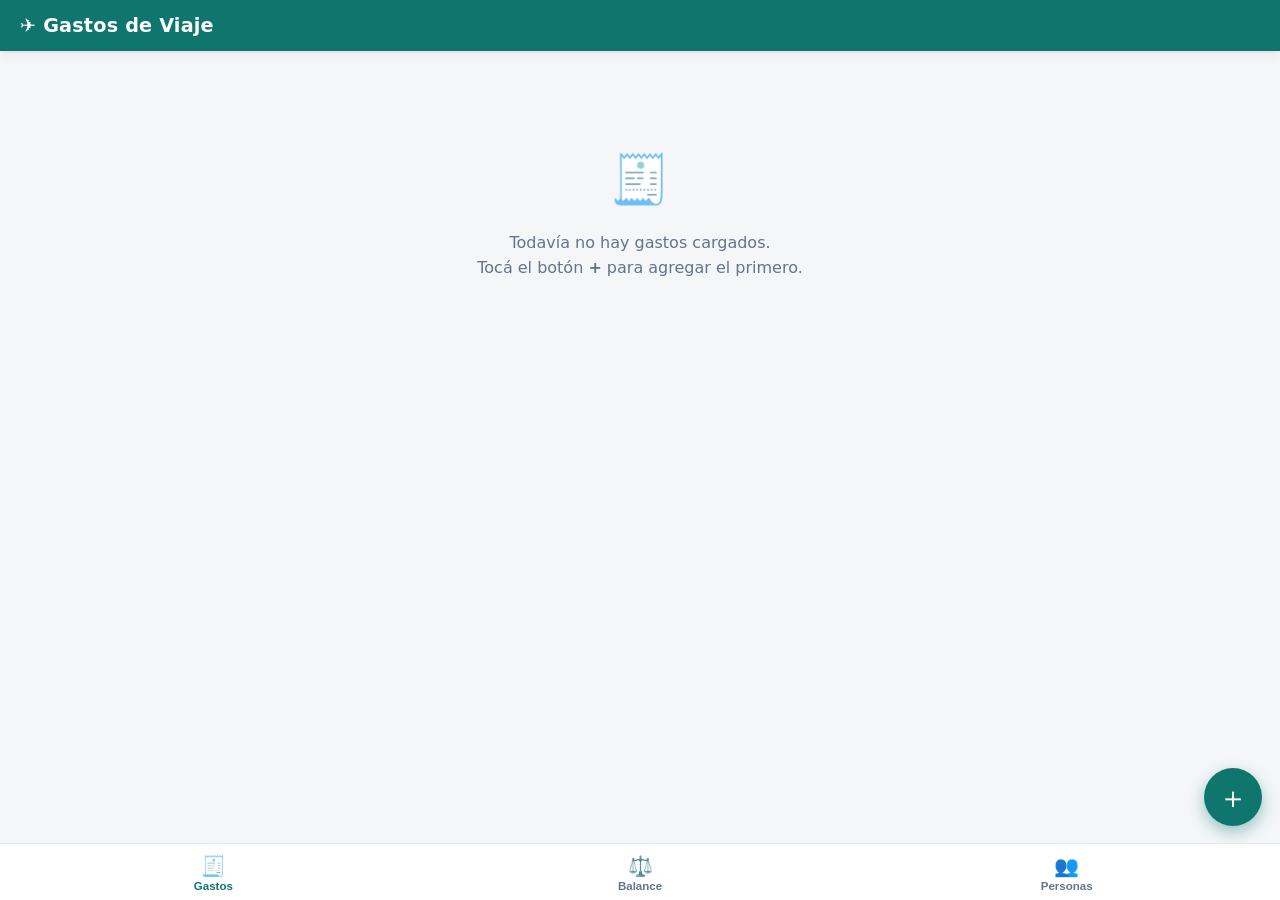
==== index.html @ 9841e752 "Add files via upload" ====
<!DOCTYPE html>
<html lang="es">
<head>
  <meta charset="UTF-8">
  <meta name="viewport" content="width=device-width, initial-scale=1, viewport-fit=cover">
  <meta name="theme-color" content="#0f766e">
  <meta name="mobile-web-app-capable" content="yes">
  <title>Gastos de Viaje</title>
  <link rel="manifest" href="manifest.webmanifest">
  <link rel="icon" href="icons/icon.svg" type="image/svg+xml">
  <link rel="apple-touch-icon" href="icons/icon-192.png">
  <link rel="stylesheet" href="styles.css">
</head>
<body>
  <header class="app-header">
    <h1>✈️ Gastos de Viaje</h1>
  </header>

  <main id="main">
    <!-- TAB: GASTOS -->
    <section id="tab-gastos" class="tab active">
      <div id="resumen-totales" class="totales-bar"></div>
      <div id="lista-gastos" class="lista"></div>
      <div id="gastos-vacio" class="vacio hidden">
        <div class="vacio-icono">🧾</div>
        <p>Todavía no hay gastos cargados.<br>Tocá el botón <strong>+</strong> para agregar el primero.</p>
      </div>
    </section>

    <!-- TAB: BALANCE -->
    <section id="tab-balance" class="tab">
      <div id="contenido-balance"></div>
      <div id="balance-vacio" class="vacio hidden">
        <div class="vacio-icono">⚖️</div>
        <p>Cargá gastos para ver el balance<br>y cómo dividirlos entre el grupo.</p>
      </div>
    </section>

    <!-- TAB: PERSONAS -->
    <section id="tab-personas" class="tab">
      <div class="card">
        <h2>Viajeros</h2>
        <form id="form-persona" class="fila-agregar">
          <input type="text" id="input-nombre" placeholder="Nombre del viajero" maxlength="25" autocomplete="off">
          <button type="submit" class="btn-primario">Agregar</button>
        </form>
        <ul id="lista-personas" class="lista-personas"></ul>
        <p id="personas-vacio" class="nota hidden">Agregá a las personas que van a viajar para poder cargar gastos.</p>
      </div>
      <div class="card zona-peligro">
        <h2>Datos del viaje</h2>
        <p class="nota">Los datos se guardan en este teléfono automáticamente.</p>
        <button id="btn-reiniciar" class="btn-peligro">🗑️ Borrar todo y empezar un viaje nuevo</button>
      </div>
    </section>
  </main>

  <!-- Botón flotante -->
  <button id="fab" class="fab" aria-label="Agregar gasto">＋</button>

  <!-- Barra de navegación inferior -->
  <nav class="tabbar">
    <button class="tabbar-btn active" data-tab="gastos"><span class="tab-icono">🧾</span>Gastos</button>
    <button class="tabbar-btn" data-tab="balance"><span class="tab-icono">⚖️</span>Balance</button>
    <button class="tabbar-btn" data-tab="personas"><span class="tab-icono">👥</span>Personas</button>
  </nav>

  <!-- Hoja modal: nuevo gasto -->
  <div id="overlay" class="overlay hidden">
    <div class="sheet" role="dialog" aria-modal="true">
      <div class="sheet-asa"></div>
      <h2>Nuevo gasto</h2>
      <form id="form-gasto">
        <label class="campo">
          <span>Monto</span>
          <div class="fila-monto">
            <input type="text" id="input-monto" inputmode="decimal" placeholder="0,00" autocomplete="off" required>
            <div class="segmentos" id="seg-moneda">
              <button type="button" data-valor="ARS" class="seg activo">$ ARS</button>
              <button type="button" data-valor="USD" class="seg">US$ USD</button>
              <button type="button" data-valor="EUR" class="seg">€ EUR</button>
            </div>
          </div>
        </label>

        <label class="campo">
          <span>Motivo</span>
          <input type="text" id="input-motivo" placeholder="Ej: cena, nafta, hotel…" maxlength="60" autocomplete="off" required>
        </label>

        <div class="campo">
          <span>Forma de pago</span>
          <div class="segmentos" id="seg-pago">
            <button type="button" data-valor="efectivo" class="seg activo">💵 Efectivo</button>
            <button type="button" data-valor="credito" class="seg">💳 Crédito</button>
            <button type="button" data-valor="debito" class="seg">🏧 Débito</button>
          </div>
        </div>

        <div class="campo">
          <span>¿Quién pagó?</span>
          <div id="chips-pagador" class="chips"></div>
        </div>

        <div class="campo">
          <span>¿Entre quiénes se divide?</span>
          <div id="chips-participantes" class="chips"></div>
        </div>

        <p class="nota" id="fecha-auto"></p>

        <div class="fila-botones">
          <button type="button" id="btn-cancelar" class="btn-secundario">Cancelar</button>
          <button type="submit" class="btn-primario">Guardar gasto</button>
        </div>
      </form>
    </div>
  </div>

  <div id="toast" class="toast hidden"></div>

  <script src="app.js"></script>
</body>
</html>
---- styles.css ----
:root {
  --primario: #0f766e;
  --primario-claro: #14b8a6;
  --primario-suave: #ccfbf1;
  --fondo: #f4f6f8;
  --tarjeta: #ffffff;
  --texto: #1e293b;
  --texto-suave: #64748b;
  --borde: #e2e8f0;
  --rojo: #dc2626;
  --verde: #16a34a;
  --radio: 16px;
  --sombra: 0 1px 3px rgba(15, 23, 42, .08), 0 4px 12px rgba(15, 23, 42, .05);
}

* { box-sizing: border-box; margin: 0; padding: 0; -webkit-tap-highlight-color: transparent; }

html { font-size: 16px; }

body {
  font-family: system-ui, -apple-system, "Segoe UI", Roboto, sans-serif;
  background: var(--fondo);
  color: var(--texto);
  min-height: 100dvh;
  padding-bottom: calc(70px + env(safe-area-inset-bottom));
}

/* ---------- Header ---------- */
.app-header {
  position: sticky;
  top: 0;
  z-index: 10;
  background: var(--primario);
  color: #fff;
  padding: calc(14px + env(safe-area-inset-top)) 20px 14px;
  box-shadow: var(--sombra);
}
.app-header h1 { font-size: 1.2rem; font-weight: 700; letter-spacing: .2px; }

main { padding: 16px; max-width: 560px; margin: 0 auto; }

/* ---------- Tabs ---------- */
.tab { display: none; }
.tab.active { display: block; animation: aparecer .18s ease; }
@keyframes aparecer { from { opacity: 0; transform: translateY(6px); } to { opacity: 1; } }

.tabbar {
  position: fixed;
  bottom: 0; left: 0; right: 0;
  z-index: 10;
  display: flex;
  background: var(--tarjeta);
  border-top: 1px solid var(--borde);
  padding-bottom: env(safe-area-inset-bottom);
}
.tabbar-btn {
  flex: 1;
  display: flex;
  flex-direction: column;
  align-items: center;
  gap: 2px;
  padding: 10px 0 8px;
  border: none;
  background: none;
  font-size: .72rem;
  font-weight: 600;
  color: var(--texto-suave);
  cursor: pointer;
}
.tabbar-btn.active { color: var(--primario); }
.tab-icono { font-size: 1.25rem; }

/* ---------- Tarjetas y listas ---------- */
.card {
  background: var(--tarjeta);
  border-radius: var(--radio);
  padding: 18px;
  margin-bottom: 16px;
  box-shadow: var(--sombra);
}
.card h2 { font-size: 1rem; margin-bottom: 12px; }

.totales-bar {
  display: flex;
  gap: 10px;
  flex-wrap: wrap;
  margin-bottom: 14px;
}
.total-chip {
  background: var(--primario);
  color: #fff;
  border-radius: 12px;
  padding: 10px 14px;
  font-weight: 700;
  font-size: .95rem;
  box-shadow: var(--sombra);
}
.total-chip small { display: block; font-weight: 500; font-size: .68rem; opacity: .85; }

.lista { display: flex; flex-direction: column; gap: 10px; }

.gasto-card {
  background: var(--tarjeta);
  border-radius: var(--radio);
  padding: 14px 16px;
  box-shadow: var(--sombra);
  display: flex;
  justify-content: space-between;
  gap: 12px;
}
.gasto-info { flex: 1; min-width: 0; }
.gasto-motivo { font-weight: 700; font-size: .98rem; overflow: hidden; text-overflow: ellipsis; }
.gasto-meta { font-size: .78rem; color: var(--texto-suave); margin-top: 4px; line-height: 1.5; }
.gasto-derecha { text-align: right; display: flex; flex-direction: column; align-items: flex-end; gap: 6px; }
.gasto-monto { font-weight: 800; font-size: 1.05rem; color: var(--primario); white-space: nowrap; }
.etiqueta-pago {
  font-size: .68rem;
  font-weight: 600;
  background: var(--primario-suave);
  color: var(--primario);
  border-radius: 99px;
  padding: 3px 9px;
  white-space: nowrap;
}
.btn-borrar-gasto {
  border: none; background: none;
  color: var(--texto-suave);
  font-size: 1rem;
  cursor: pointer;
  padding: 2px 4px;
}

/* ---------- Personas ---------- */
.fila-agregar { display: flex; gap: 8px; margin-bottom: 14px; }
.fila-agregar input { flex: 1; }

.lista-personas { list-style: none; display: flex; flex-direction: column; gap: 8px; }
.lista-personas li {
  display: flex;
  align-items: center;
  gap: 10px;
  background: var(--fondo);
  border-radius: 12px;
  padding: 10px 14px;
  font-weight: 600;
}
.avatar {
  width: 34px; height: 34px;
  border-radius: 50%;
  background: var(--primario-claro);
  color: #fff;
  display: grid;
  place-items: center;
  font-size: .9rem;
  font-weight: 700;
  flex-shrink: 0;
}
.lista-personas .nombre { flex: 1; }
.btn-quitar {
  border: none;
  background: none;
  color: var(--rojo);
  font-size: 1.1rem;
  cursor: pointer;
  padding: 4px 6px;
}

/* ---------- Inputs y botones ---------- */
input[type="text"] {
  width: 100%;
  border: 1.5px solid var(--borde);
  border-radius: 12px;
  padding: 12px 14px;
  font-size: 1rem;
  background: var(--tarjeta);
  color: var(--texto);
  outline: none;
}
input[type="text"]:focus { border-color: var(--primario-claro); }

.btn-primario, .btn-secundario, .btn-peligro {
  border: none;
  border-radius: 12px;
  padding: 12px 18px;
  font-size: .95rem;
  font-weight: 700;
  cursor: pointer;
}
.btn-primario { background: var(--primario); color: #fff; }
.btn-primario:active { background: #115e59; }
.btn-secundario { background: var(--fondo); color: var(--texto); border: 1.5px solid var(--borde); }
.btn-peligro { background: #fee2e2; color: var(--rojo); width: 100%; }

.fab {
  position: fixed;
  right: 18px;
  bottom: calc(74px + env(safe-area-inset-bottom));
  z-index: 11;
  width: 58px; height: 58px;
  border-radius: 50%;
  border: none;
  background: var(--primario);
  color: #fff;
  font-size: 1.9rem;
  line-height: 1;
  box-shadow: 0 6px 16px rgba(15, 118, 110, .4);
  cursor: pointer;
}
.fab:active { transform: scale(.94); }

/* ---------- Hoja modal ---------- */
.overlay {
  position: fixed;
  inset: 0;
  z-index: 20;
  background: rgba(15, 23, 42, .45);
  display: flex;
  align-items: flex-end;
  justify-content: center;
}
.sheet {
  background: var(--tarjeta);
  width: 100%;
  max-width: 560px;
  max-height: 92dvh;
  overflow-y: auto;
  border-radius: 22px 22px 0 0;
  padding: 10px 20px calc(24px + env(safe-area-inset-bottom));
  animation: subir .22s ease;
}
@keyframes subir { from { transform: translateY(40%); } to { transform: translateY(0); } }
.sheet-asa {
  width: 42px; height: 4px;
  border-radius: 99px;
  background: var(--borde);
  margin: 6px auto 14px;
}
.sheet h2 { font-size: 1.1rem; margin-bottom: 16px; }

.campo { display: block; margin-bottom: 16px; }
.campo > span {
  display: block;
  font-size: .8rem;
  font-weight: 700;
  color: var(--texto-suave);
  margin-bottom: 7px;
  text-transform: uppercase;
  letter-spacing: .4px;
}
.fila-monto { display: flex; flex-direction: column; gap: 10px; }
#input-monto { font-size: 1.4rem; font-weight: 700; }

.segmentos {
  display: flex;
  background: var(--fondo);
  border-radius: 12px;
  padding: 4px;
  gap: 4px;
}
.seg {
  flex: 1;
  border: none;
  background: none;
  border-radius: 9px;
  padding: 9px 4px;
  font-size: .82rem;
  font-weight: 600;
  color: var(--texto-suave);
  cursor: pointer;
  white-space: nowrap;
}
.seg.activo { background: var(--tarjeta); color: var(--primario); box-shadow: var(--sombra); }

.chips { display: flex; flex-wrap: wrap; gap: 8px; }
.chip {
  border: 1.5px solid var(--borde);
  background: var(--tarjeta);
  border-radius: 99px;
  padding: 8px 16px;
  font-size: .88rem;
  font-weight: 600;
  color: var(--texto-suave);
  cursor: pointer;
}
.chip.activo {
  background: var(--primario);
  border-color: var(--primario);
  color: #fff;
}

.fila-botones { display: flex; gap: 10px; margin-top: 6px; }
.fila-botones .btn-primario { flex: 2; }
.fila-botones .btn-secundario { flex: 1; }

/* ---------- Balance ---------- */
.bloque-moneda { margin-bottom: 18px; }
.titulo-moneda {
  font-size: .85rem;
  font-weight: 800;
  color: var(--texto-suave);
  text-transform: uppercase;
  letter-spacing: .5px;
  margin-bottom: 10px;
}
.fila-balance {
  display: flex;
  align-items: center;
  gap: 10px;
  padding: 10px 0;
  border-bottom: 1px solid var(--borde);
}
.fila-balance:last-child { border-bottom: none; }
.fila-balance .detalle { flex: 1; min-width: 0; }
.fila-balance .detalle .nombre { font-weight: 700; font-size: .95rem; }
.fila-balance .detalle .sub { font-size: .75rem; color: var(--texto-suave); }
.saldo { font-weight: 800; white-space: nowrap; }
.saldo.positivo { color: var(--verde); }
.saldo.negativo { color: var(--rojo); }
.saldo.neutro { color: var(--texto-suave); }

.transferencia {
  display: flex;
  align-items: center;
  gap: 8px;
  background: var(--primario-suave);
  border-radius: 12px;
  padding: 11px 14px;
  margin-bottom: 8px;
  font-size: .9rem;
  font-weight: 600;
  color: #134e4a;
}

/* ---------- Varios ---------- */
.vacio { text-align: center; padding: 60px 24px; color: var(--texto-suave); line-height: 1.6; }
.vacio-icono { font-size: 3rem; margin-bottom: 12px; }
.nota { font-size: .8rem; color: var(--texto-suave); margin-bottom: 10px; }
.zona-peligro .nota { margin-bottom: 12px; }
.hidden { display: none !important; }

.toast {
  position: fixed;
  left: 50%;
  bottom: calc(86px + env(safe-area-inset-bottom));
  transform: translateX(-50%);
  z-index: 30;
  background: #1e293b;
  color: #fff;
  border-radius: 99px;
  padding: 10px 20px;
  font-size: .85rem;
  font-weight: 600;
  box-shadow: var(--sombra);
  animation: aparecer .2s ease;
  max-width: 90vw;
  text-align: center;
}
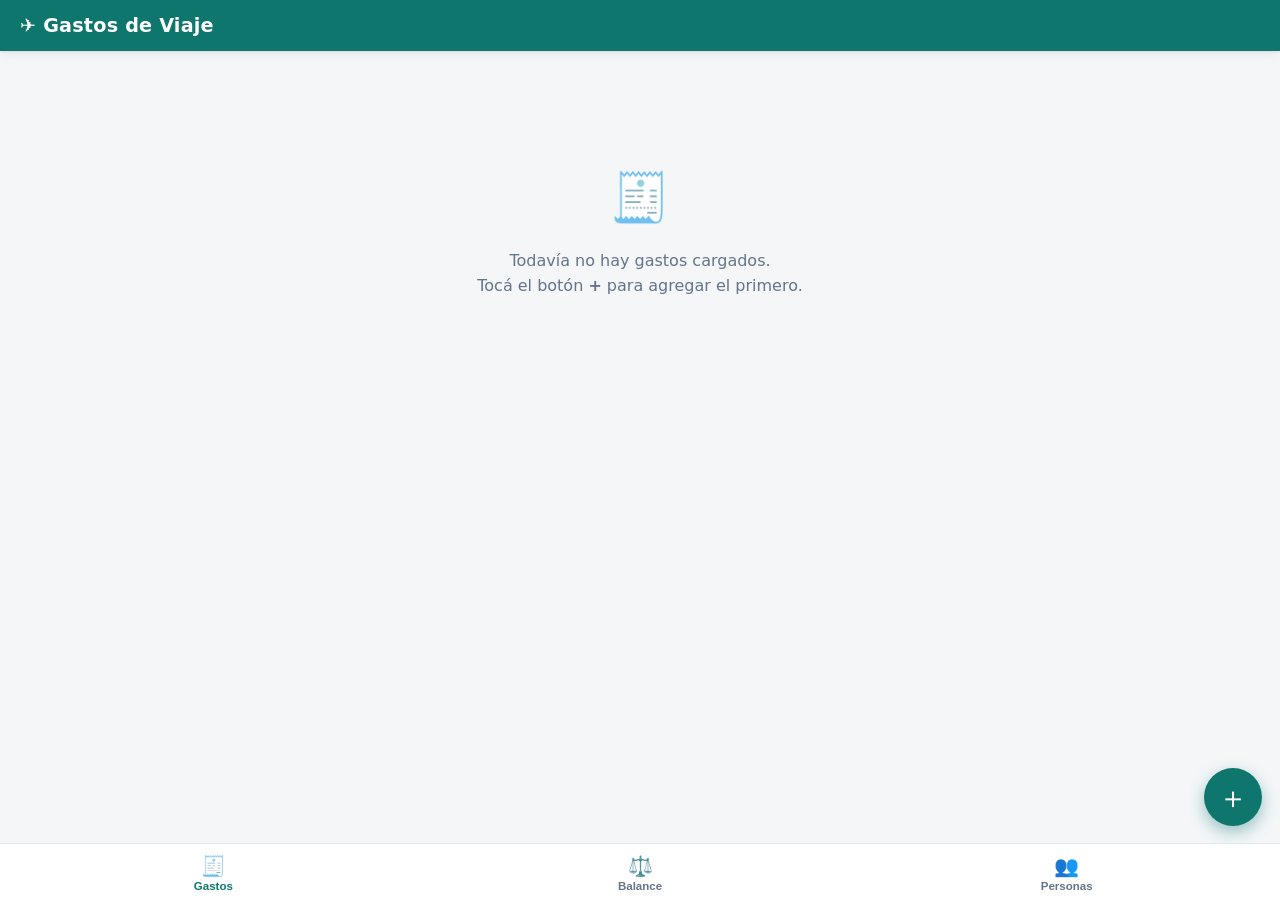
==== commit 87555913: "Versión 2: tilde para no dividir, saldar deudas en balance y filtro por persona Co-Authored-By: Clau" ====
--- a/index.html
+++ b/index.html
@@ -19,6 +19,7 @@
   <main id="main">
     <!-- TAB: GASTOS -->
     <section id="tab-gastos" class="tab active">
+      <div id="filtro-personas" class="chips filtro-chips"></div>
       <div id="resumen-totales" class="totales-bar"></div>
       <div id="lista-gastos" class="lista"></div>
       <div id="gastos-vacio" class="vacio hidden">
@@ -103,6 +104,14 @@
         </div>
 
         <div class="campo">
+          <label class="fila-switch">
+            <input type="checkbox" id="check-dividir" checked>
+            <span class="switch" aria-hidden="true"></span>
+            <span class="switch-texto">¿Vas a dividir el gasto?</span>
+          </label>
+        </div>
+
+        <div class="campo" id="campo-participantes">
           <span>¿Entre quiénes se divide?</span>
           <div id="chips-participantes" class="chips"></div>
         </div>
--- a/styles.css
+++ b/styles.css
@@ -288,6 +288,37 @@
   color: #fff;
 }
 
+/* ---------- Switch "¿vas a dividir?" ---------- */
+.fila-switch {
+  display: flex;
+  align-items: center;
+  gap: 12px;
+  cursor: pointer;
+  padding: 4px 0;
+}
+.fila-switch input { position: absolute; opacity: 0; width: 0; height: 0; }
+.switch {
+  width: 48px; height: 28px;
+  border-radius: 99px;
+  background: var(--borde);
+  position: relative;
+  flex-shrink: 0;
+  transition: background .18s ease;
+}
+.switch::after {
+  content: "";
+  position: absolute;
+  top: 3px; left: 3px;
+  width: 22px; height: 22px;
+  border-radius: 50%;
+  background: #fff;
+  box-shadow: var(--sombra);
+  transition: transform .18s ease;
+}
+.fila-switch input:checked + .switch { background: var(--primario); }
+.fila-switch input:checked + .switch::after { transform: translateX(20px); }
+.switch-texto { font-weight: 700; font-size: .92rem; }
+
 .fila-botones { display: flex; gap: 10px; margin-top: 6px; }
 .fila-botones .btn-primario { flex: 2; }
 .fila-botones .btn-secundario { flex: 1; }
@@ -330,6 +361,43 @@
   font-weight: 600;
   color: #134e4a;
 }
+.transferencia-texto { flex: 1; min-width: 0; }
+.btn-check {
+  width: 36px; height: 36px;
+  border-radius: 50%;
+  border: 2px solid var(--primario);
+  background: var(--tarjeta);
+  color: var(--primario);
+  font-size: 1.05rem;
+  font-weight: 800;
+  cursor: pointer;
+  flex-shrink: 0;
+}
+.btn-check:active { background: var(--primario); color: #fff; }
+.pago-realizado {
+  background: var(--fondo);
+  color: var(--texto-suave);
+}
+.btn-deshacer {
+  border: none;
+  background: none;
+  color: var(--texto-suave);
+  font-size: 1.2rem;
+  cursor: pointer;
+  flex-shrink: 0;
+  padding: 2px 6px;
+}
+
+/* ---------- Filtro por persona ---------- */
+.filtro-chips {
+  margin-bottom: 14px;
+  overflow-x: auto;
+  flex-wrap: nowrap;
+  padding-bottom: 4px;
+  scrollbar-width: none;
+}
+.filtro-chips::-webkit-scrollbar { display: none; }
+.filtro-chips .chip { flex-shrink: 0; }
 
 /* ---------- Varios ---------- */
 .vacio { text-align: center; padding: 60px 24px; color: var(--texto-suave); line-height: 1.6; }
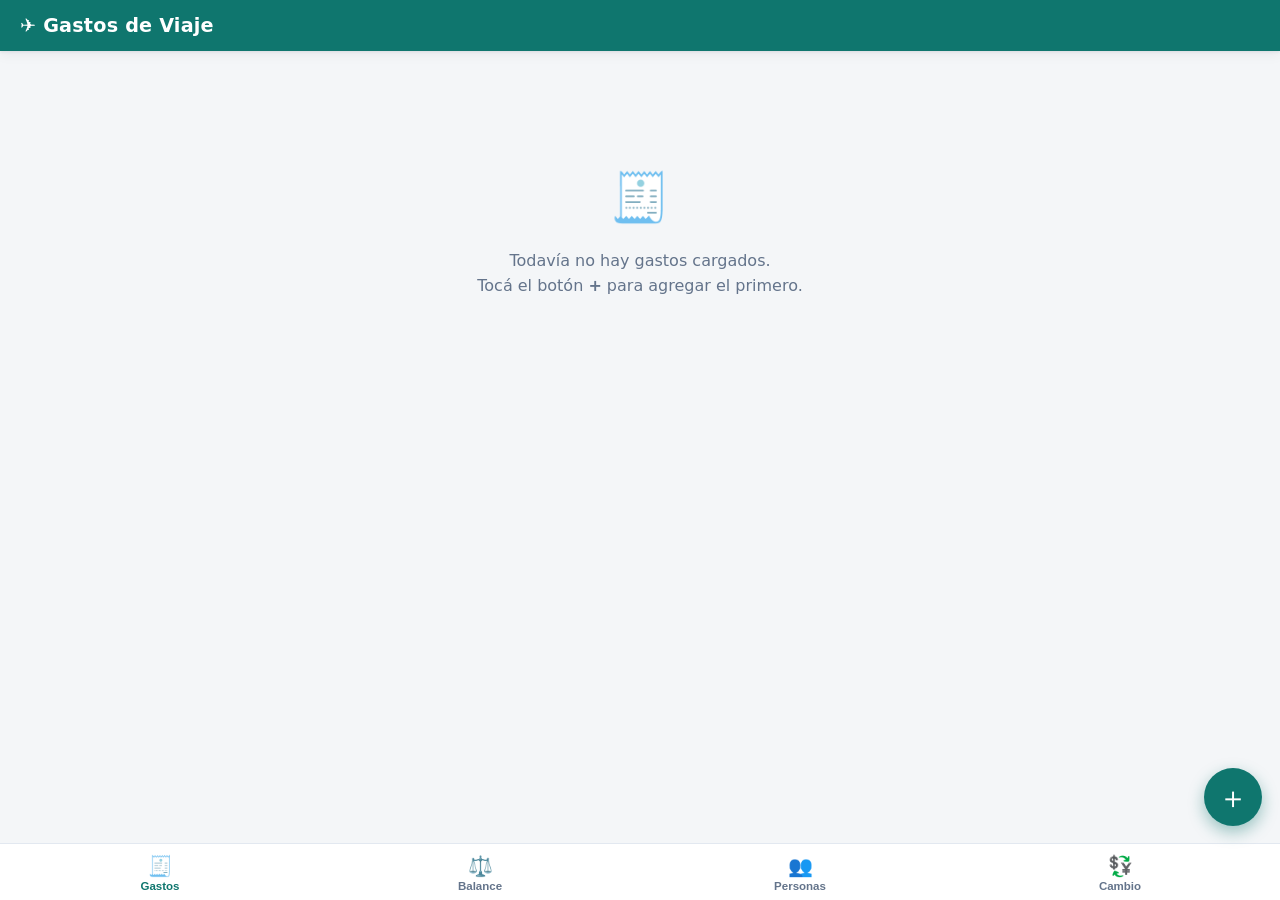
==== commit 88af9a9e: "Agregar conversor de moneda en tiempo real (v3.0) Nueva sección "Cambio" con conversión ARS/USD/EUR " ====
--- a/index.html
+++ b/index.html
@@ -54,6 +54,51 @@
         <button id="btn-reiniciar" class="btn-peligro">🗑️ Borrar todo y empezar un viaje nuevo</button>
       </div>
     </section>
+
+    <!-- TAB: CAMBIO -->
+    <section id="tab-cambio" class="tab">
+      <div class="card">
+        <div class="fila-titulo-conversor">
+          <h2>💱 Conversor de moneda</h2>
+          <button type="button" id="btn-refrescar-cotizacion" class="btn-refrescar" aria-label="Actualizar cotización">🔄</button>
+        </div>
+
+        <label class="campo">
+          <span>Monto</span>
+          <input type="text" id="conv-monto" inputmode="decimal" placeholder="0,00" autocomplete="off" value="1">
+        </label>
+
+        <div class="fila-conversor">
+          <label class="campo campo-moneda">
+            <span>De</span>
+            <select id="conv-de"></select>
+          </label>
+          <button type="button" id="conv-invertir" class="btn-invertir" aria-label="Invertir monedas">⇄</button>
+          <label class="campo campo-moneda">
+            <span>A</span>
+            <select id="conv-a"></select>
+          </label>
+        </div>
+
+        <div class="campo" id="campo-tipo-dolar">
+          <span>Cotización del dólar</span>
+          <div class="segmentos" id="seg-tipo-dolar">
+            <button type="button" data-valor="blue" class="seg activo">Blue</button>
+            <button type="button" data-valor="oficial" class="seg">Oficial</button>
+          </div>
+        </div>
+
+        <div class="campo campo-agregar-moneda">
+          <button type="button" id="btn-agregar-moneda" class="btn-secundario">+ Agregar otra moneda</button>
+          <select id="conv-nueva-moneda" class="hidden"></select>
+        </div>
+
+        <div id="conv-resultado" class="resultado-conversor">
+          <span id="conv-resultado-valor">—</span>
+        </div>
+        <p id="conv-estado" class="nota"></p>
+      </div>
+    </section>
   </main>
 
   <!-- Botón flotante -->
@@ -64,6 +109,7 @@
     <button class="tabbar-btn active" data-tab="gastos"><span class="tab-icono">🧾</span>Gastos</button>
     <button class="tabbar-btn" data-tab="balance"><span class="tab-icono">⚖️</span>Balance</button>
     <button class="tabbar-btn" data-tab="personas"><span class="tab-icono">👥</span>Personas</button>
+    <button class="tabbar-btn" data-tab="cambio"><span class="tab-icono">💱</span>Cambio</button>
   </nav>
 
   <!-- Hoja modal: nuevo gasto -->
@@ -128,6 +174,7 @@
 
   <div id="toast" class="toast hidden"></div>
 
+  <script src="cotizaciones.js"></script>
   <script src="app.js"></script>
 </body>
 </html>
--- a/styles.css
+++ b/styles.css
@@ -166,7 +166,7 @@
 }
 
 /* ---------- Inputs y botones ---------- */
-input[type="text"] {
+input[type="text"], select {
   width: 100%;
   border: 1.5px solid var(--borde);
   border-radius: 12px;
@@ -176,7 +176,7 @@
   color: var(--texto);
   outline: none;
 }
-input[type="text"]:focus { border-color: var(--primario-claro); }
+input[type="text"]:focus, select:focus { border-color: var(--primario-claro); }
 
 .btn-primario, .btn-secundario, .btn-peligro {
   border: none;
@@ -388,6 +388,55 @@
   padding: 2px 6px;
 }
 
+/* ---------- Conversor de moneda ---------- */
+.fila-titulo-conversor { display: flex; align-items: center; justify-content: space-between; margin-bottom: 12px; }
+.fila-titulo-conversor h2 { margin-bottom: 0; }
+.btn-refrescar {
+  border: none;
+  background: none;
+  font-size: 1.1rem;
+  cursor: pointer;
+  padding: 4px 6px;
+  color: var(--texto-suave);
+}
+.btn-refrescar:active { color: var(--primario); }
+
+.fila-conversor {
+  display: flex;
+  align-items: flex-end;
+  gap: 8px;
+  margin-bottom: 16px;
+}
+.campo-moneda { flex: 1; margin-bottom: 0; }
+.btn-invertir {
+  border: 1.5px solid var(--borde);
+  background: var(--tarjeta);
+  border-radius: 12px;
+  width: 44px; height: 44px;
+  font-size: 1.1rem;
+  color: var(--primario);
+  cursor: pointer;
+  flex-shrink: 0;
+}
+.btn-invertir:active { background: var(--primario-suave); }
+
+.campo-agregar-moneda { display: flex; flex-direction: column; gap: 8px; }
+
+.resultado-conversor {
+  background: var(--primario-suave);
+  color: #134e4a;
+  border-radius: 14px;
+  padding: 18px;
+  text-align: center;
+  font-size: 1.6rem;
+  font-weight: 800;
+  margin-bottom: 8px;
+  word-break: break-word;
+}
+
+.nota-error { color: var(--rojo); }
+.nota-desactualizado { color: #b45309; }
+
 /* ---------- Filtro por persona ---------- */
 .filtro-chips {
   margin-bottom: 14px;
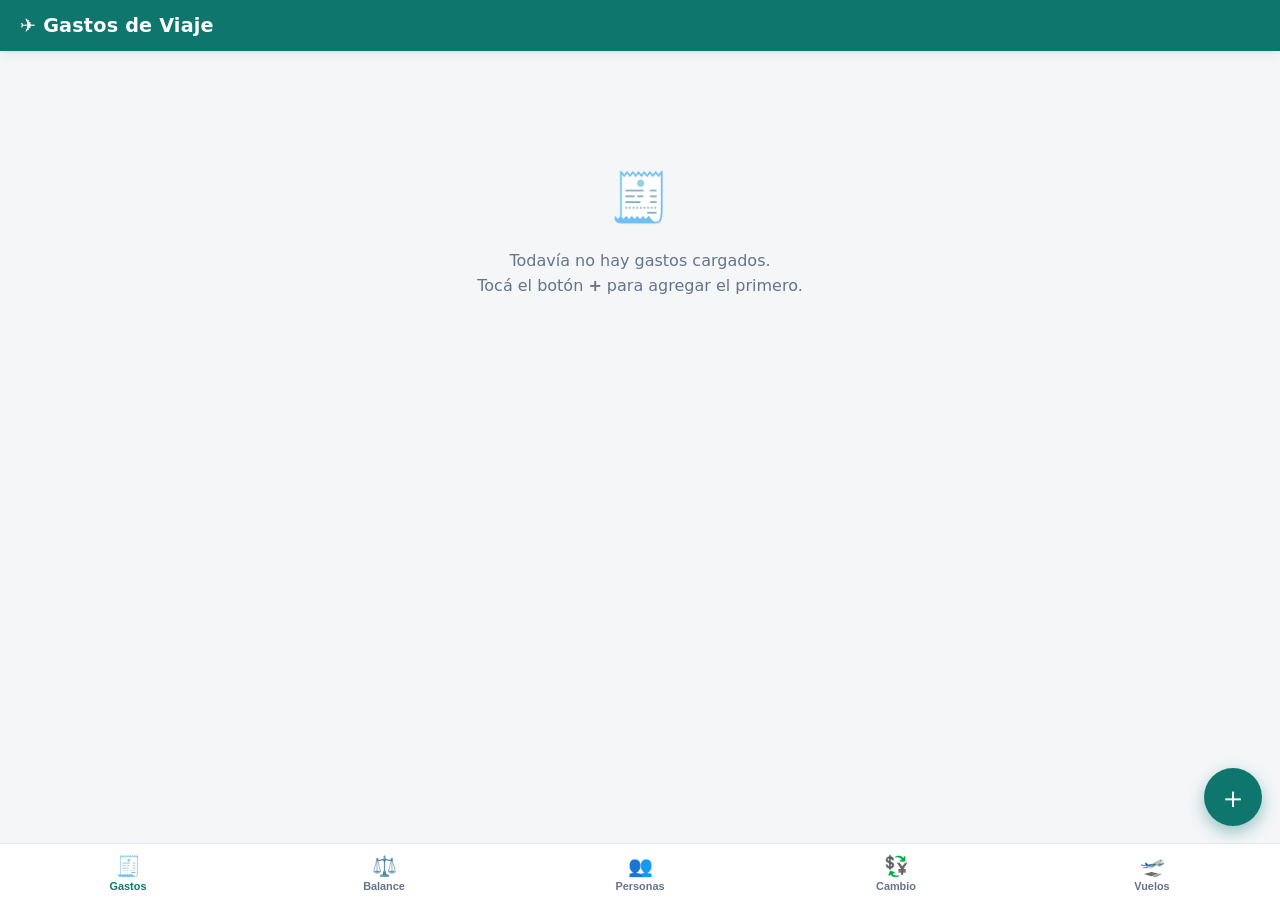
==== commit 51a089df: "v4.0: pestaña Vuelos con estado en vivo (AviationStack) Agrega una quinta pestaña "Vuelos" que consu" ====
--- a/index.html
+++ b/index.html
@@ -99,6 +99,86 @@
         <p id="conv-estado" class="nota"></p>
       </div>
     </section>
+
+    <!-- TAB: VUELOS -->
+    <section id="tab-vuelos" class="tab">
+      <div class="card">
+        <div class="fila-titulo-conversor">
+          <h2>🛫 Estado de vuelos</h2>
+          <button type="button" id="btn-config-vuelos" class="btn-refrescar" aria-label="Configurar clave de API">⚙️</button>
+        </div>
+
+        <div class="campo">
+          <span>Buscar por</span>
+          <div class="segmentos" id="seg-modo-vuelo">
+            <button type="button" data-valor="numero" class="seg activo">N.º de vuelo</button>
+            <button type="button" data-valor="ruta" class="seg">Ruta</button>
+          </div>
+        </div>
+
+        <form id="form-vuelo" autocomplete="off">
+          <div id="campo-vuelo-numero">
+            <label class="campo">
+              <span>Número de vuelo (IATA)</span>
+              <input type="text" id="vuelo-numero" placeholder="Ej: AR1301" maxlength="10">
+            </label>
+          </div>
+
+          <div id="campo-vuelo-ruta" class="hidden">
+            <div class="fila-conversor">
+              <label class="campo campo-moneda">
+                <span>Origen</span>
+                <input type="text" id="vuelo-origen" placeholder="EZE" maxlength="3">
+              </label>
+              <button type="button" id="vuelo-invertir" class="btn-invertir" aria-label="Invertir origen y destino">⇄</button>
+              <label class="campo campo-moneda">
+                <span>Destino</span>
+                <input type="text" id="vuelo-destino" placeholder="MAD" maxlength="3">
+              </label>
+            </div>
+            <p class="nota">Códigos IATA de 3 letras (EZE, AEP, MAD, GRU…).</p>
+          </div>
+
+          <button type="submit" class="btn-primario btn-ancho">🔍 Buscar vuelos</button>
+        </form>
+        <p id="vuelos-estado" class="nota"></p>
+      </div>
+
+      <!-- Configuración de la API -->
+      <div id="config-vuelos" class="card hidden">
+        <h2>🔑 Clave de AviationStack</h2>
+        <p class="nota">
+          Sacá tu clave gratuita en <strong>aviationstack.com</strong> (100 consultas por mes).
+          Se guarda solo en este dispositivo.
+        </p>
+        <label class="campo">
+          <span>Access key</span>
+          <input type="text" id="input-api-key" placeholder="Pegá acá tu clave" autocomplete="off">
+        </label>
+        <label class="campo">
+          <span>Proxy HTTPS (opcional)</span>
+          <input type="text" id="input-api-proxy" placeholder="https://mi-proxy.com/?url=" autocomplete="off">
+        </label>
+        <p class="nota">
+          El plan gratuito solo responde por HTTP, y esta app se sirve por HTTPS: si ves un error de
+          conexión, cargá acá un proxy HTTPS o abrí la app localmente.
+        </p>
+        <div class="fila-botones">
+          <button type="button" id="btn-borrar-key" class="btn-secundario">Borrar</button>
+          <button type="button" id="btn-guardar-key" class="btn-primario">Guardar</button>
+        </div>
+        <p id="uso-api" class="nota"></p>
+      </div>
+
+      <div id="lista-vuelos" class="lista"></div>
+
+      <div id="vuelos-guardados"></div>
+
+      <div id="vuelos-vacio" class="vacio">
+        <div class="vacio-icono">🛫</div>
+        <p>Buscá un vuelo por número o por ruta<br>para ver horarios, puertas y demoras.</p>
+      </div>
+    </section>
   </main>
 
   <!-- Botón flotante -->
@@ -110,6 +190,7 @@
     <button class="tabbar-btn" data-tab="balance"><span class="tab-icono">⚖️</span>Balance</button>
     <button class="tabbar-btn" data-tab="personas"><span class="tab-icono">👥</span>Personas</button>
     <button class="tabbar-btn" data-tab="cambio"><span class="tab-icono">💱</span>Cambio</button>
+    <button class="tabbar-btn" data-tab="vuelos"><span class="tab-icono">🛫</span>Vuelos</button>
   </nav>
 
   <!-- Hoja modal: nuevo gasto -->
@@ -175,6 +256,7 @@
   <div id="toast" class="toast hidden"></div>
 
   <script src="cotizaciones.js"></script>
+  <script src="vuelos.js"></script>
   <script src="app.js"></script>
 </body>
 </html>
--- a/styles.css
+++ b/styles.css
@@ -60,9 +60,10 @@
   align-items: center;
   gap: 2px;
   padding: 10px 0 8px;
+  min-width: 0;
   border: none;
   background: none;
-  font-size: .72rem;
+  font-size: .68rem;
   font-weight: 600;
   color: var(--texto-suave);
   cursor: pointer;
@@ -436,6 +437,80 @@
 
 .nota-error { color: var(--rojo); }
 .nota-desactualizado { color: #b45309; }
+
+/* ---------- Vuelos ---------- */
+.btn-ancho { width: 100%; }
+
+.vuelo-card {
+  background: var(--tarjeta);
+  border-radius: var(--radio);
+  padding: 16px;
+  box-shadow: var(--sombra);
+}
+.vuelo-cabecera {
+  display: flex;
+  align-items: flex-start;
+  justify-content: space-between;
+  gap: 10px;
+  margin-bottom: 14px;
+}
+.vuelo-numero { font-weight: 800; font-size: 1.05rem; color: var(--primario); }
+.vuelo-aerolinea { font-size: .78rem; color: var(--texto-suave); margin-top: 2px; }
+.vuelo-estado {
+  font-size: .7rem;
+  font-weight: 700;
+  border-radius: 99px;
+  padding: 5px 10px;
+  white-space: nowrap;
+  flex-shrink: 0;
+}
+.estado-programado { background: var(--primario-suave); color: #134e4a; }
+.estado-activo { background: #dbeafe; color: #1d4ed8; }
+.estado-aterrizado { background: #dcfce7; color: #166534; }
+.estado-cancelado { background: #fee2e2; color: var(--rojo); }
+.estado-desviado { background: #fef3c7; color: #b45309; }
+.estado-neutro { background: var(--fondo); color: var(--texto-suave); }
+
+.vuelo-ruta {
+  display: flex;
+  align-items: center;
+  gap: 8px;
+}
+.vuelo-punta { flex: 1; min-width: 0; }
+.vuelo-punta-fin { text-align: right; }
+.vuelo-iata { font-size: 1.3rem; font-weight: 800; letter-spacing: .5px; }
+.vuelo-hora { font-size: 1rem; font-weight: 700; color: var(--texto); }
+.vuelo-detalle {
+  font-size: .72rem;
+  color: var(--texto-suave);
+  line-height: 1.4;
+  overflow: hidden;
+  text-overflow: ellipsis;
+}
+.vuelo-flecha {
+  color: var(--primario-claro);
+  font-size: 1.1rem;
+  flex-shrink: 0;
+  border-top: 2px dashed var(--borde);
+  padding: 0 6px;
+  align-self: flex-start;
+  margin-top: 14px;
+}
+.vuelo-demora {
+  margin-top: 12px;
+  background: #fef3c7;
+  color: #b45309;
+  border-radius: 10px;
+  padding: 8px 12px;
+  font-size: .8rem;
+  font-weight: 700;
+}
+.btn-vuelo-accion {
+  width: 100%;
+  margin-top: 12px;
+  font-size: .85rem;
+  padding: 10px;
+}
 
 /* ---------- Filtro por persona ---------- */
 .filtro-chips {
